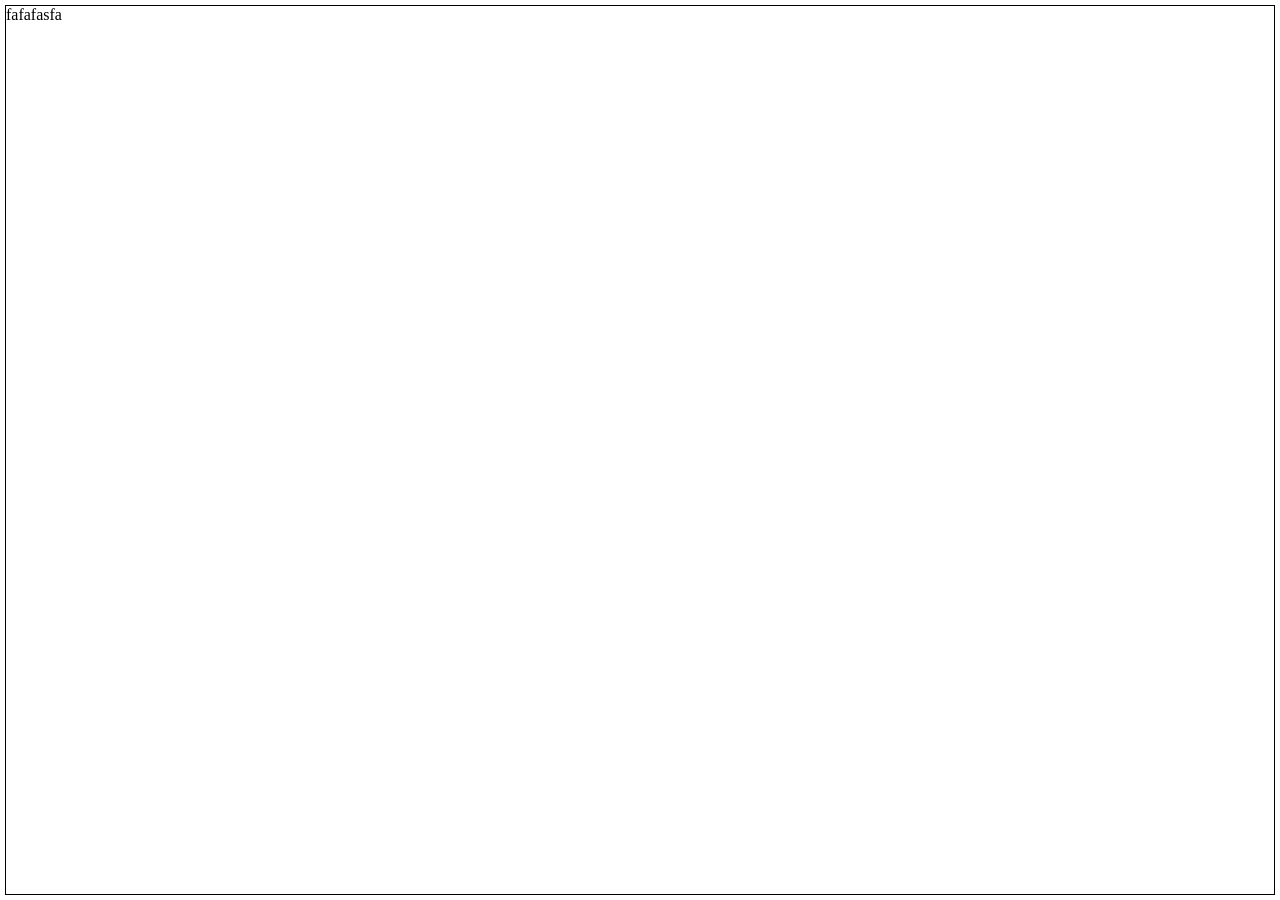
==== main.html @ e3d5ab17 "JT: commit inicial" ====
<!DOCTYPE HTML>
<html>
	<head>
		<meta http-equiv="Content-Type" content="text/html; charset=UTF-8">    
        <meta name="viewport" content="width=device-width, initial-scale=1">
        
        <link rel="stylesheet" href="pantalla_principal.css" />

		<title>UI Operario</title>
	</head>
	
	<body>
		<div id="pantalla_principal" class="pantalla">
			fafafasfa
		</div>
	</body>
    
    <script type="text/javascript" src="jquery-1.10.2.min.js"></script>
    <script type="text/javascript" src="underscore-min.js"></script> 
    <script type="text/javascript" src="Cryptico.min.js"></script>
	<script type="text/javascript" src="socket.io.js"></script>
    
	<script type="text/javascript" src="vortex.min.js"></script> 
	
    <script type="text/javascript" src="main.js"></script> 
    
    <script type="text/javascript" src="phonegap.js"></script>
</html>
---- pantalla_principal.css ----
.pantalla{
    display: none;
    position: absolute;
    top: 5px;
    bottom: 5px;
	left:5px;
	right:5px;
}

#pantalla_principal {
	display: initial;
	border: solid 1px black;
}
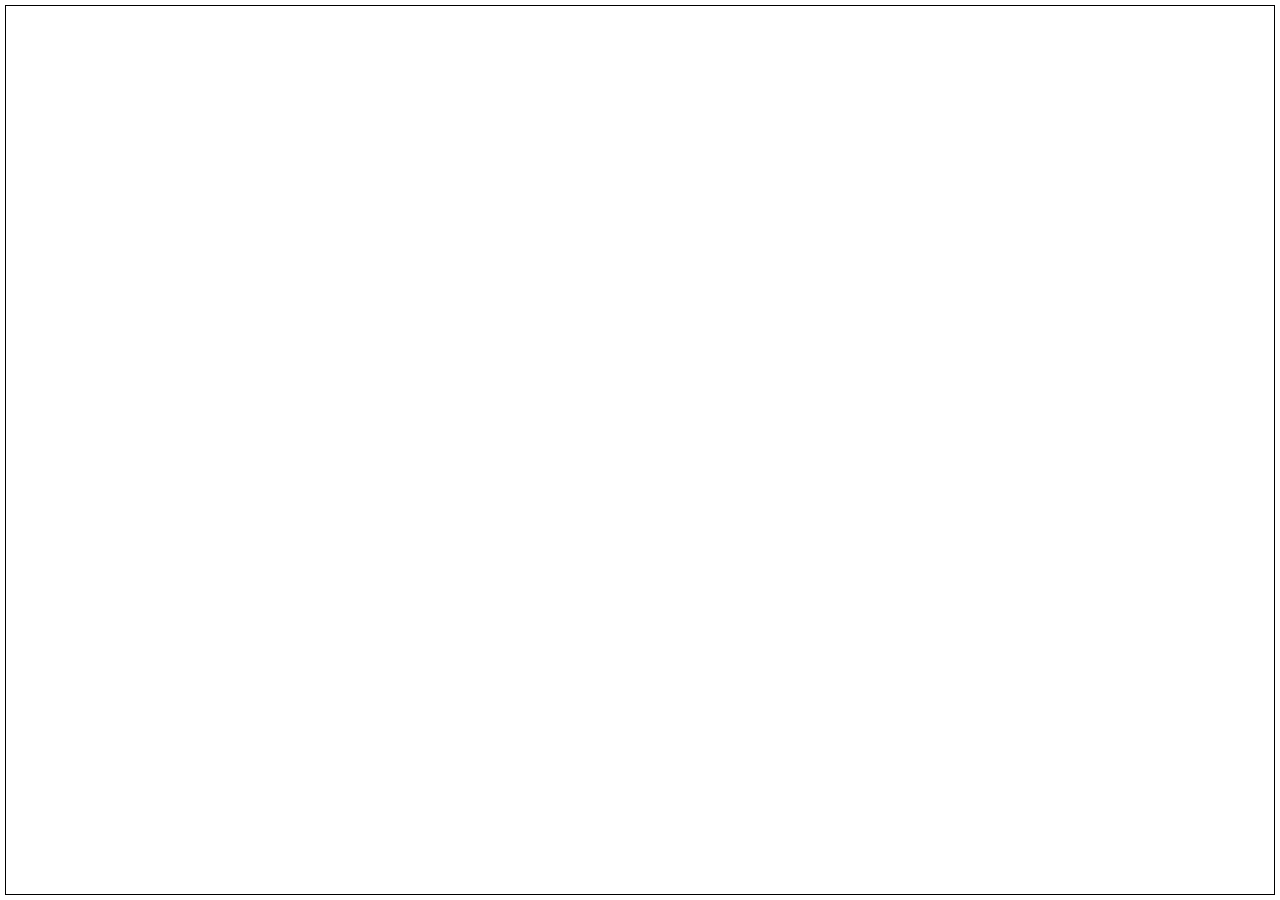
==== commit a7a09e0d: "JT: actualizacion, persiste problema de entrada de multiples mensajes medicionAislada, comparto códi" ====
--- a/main.html
+++ b/main.html
@@ -4,6 +4,7 @@
 		<meta http-equiv="Content-Type" content="text/html; charset=UTF-8">    
         <meta name="viewport" content="width=device-width, initial-scale=1">
         
+        <link rel="stylesheet" href="main.css" />
         <link rel="stylesheet" href="pantalla_principal.css" />
 
 		<title>UI Operario</title>
@@ -11,8 +12,27 @@
 	
 	<body>
 		<div id="pantalla_principal" class="pantalla">
-			fafafasfa
+			<ul id="lista_cotas">
+				
+			</ul>
 		</div>
+		<div id="plantillas">
+			<li id="plantilla_cota" class="cota">
+				<div class="desc_cota">
+					Descripcion de la cota de ejemplo
+				</div>
+				<div class="desc_instrumento">
+					Descripcion del instrumento de ejemploo
+				</div>
+				<div class="valorMedicion">
+					25.335
+				</div>
+				<svg class="regla" >
+				</svg>
+			</li>
+			
+		</div>
+		
 	</body>
     
     <script type="text/javascript" src="jquery-1.10.2.min.js"></script>
@@ -22,7 +42,9 @@
     
 	<script type="text/javascript" src="vortex.min.js"></script> 
 	
-    <script type="text/javascript" src="main.js"></script> 
+    <script type="text/javascript" src="snap.svg-min.js"></script>
+	
+	<script type="text/javascript" src="main.js"></script> 
     
     <script type="text/javascript" src="phonegap.js"></script>
 </html>
--- a/main.css
+++ b/main.css
@@ -0,0 +1,17 @@
+ul {
+	list-style-type: none;
+	margin:0;
+	padding:0;
+}
+div.pantalla{
+    display: none;
+    position: absolute;
+    top: 5px;
+    bottom: 5px;
+	left:5px;
+	right:5px;
+}
+
+#plantillas{
+	display: none;
+}
--- a/pantalla_principal.css
+++ b/pantalla_principal.css
@@ -1,13 +1,46 @@
-.pantalla{
-    display: none;
-    position: absolute;
-    top: 5px;
-    bottom: 5px;
-	left:5px;
-	right:5px;
-}
 
 #pantalla_principal {
 	display: initial;
 	border: solid 1px black;
 }
+
+#pantalla_principal
+li.cota {
+	background-color: rgb(200,200,200);
+	border: solid 1px black;
+	height: 50px;
+}
+
+#pantalla_principal
+li.siguiente{
+	background-color: rgb(130,130,230);
+	height: 100px;
+}
+
+#pantalla_principal
+li.anterior{
+	height: 150px;
+}
+
+#pantalla_principal
+li.paso{
+	background-color: rgb(130,230,130);
+}
+
+#pantalla_principal
+li.no_paso{
+	background-color: rgb(230,130,130);
+}
+
+#pantalla_principal
+li.cota
+svg.regla{
+	/*position: absolute;
+	left: 20px;
+	top: 20px;*/
+	
+	width: 100%;
+	height: 50px;
+	border: solid 1px;
+}
+
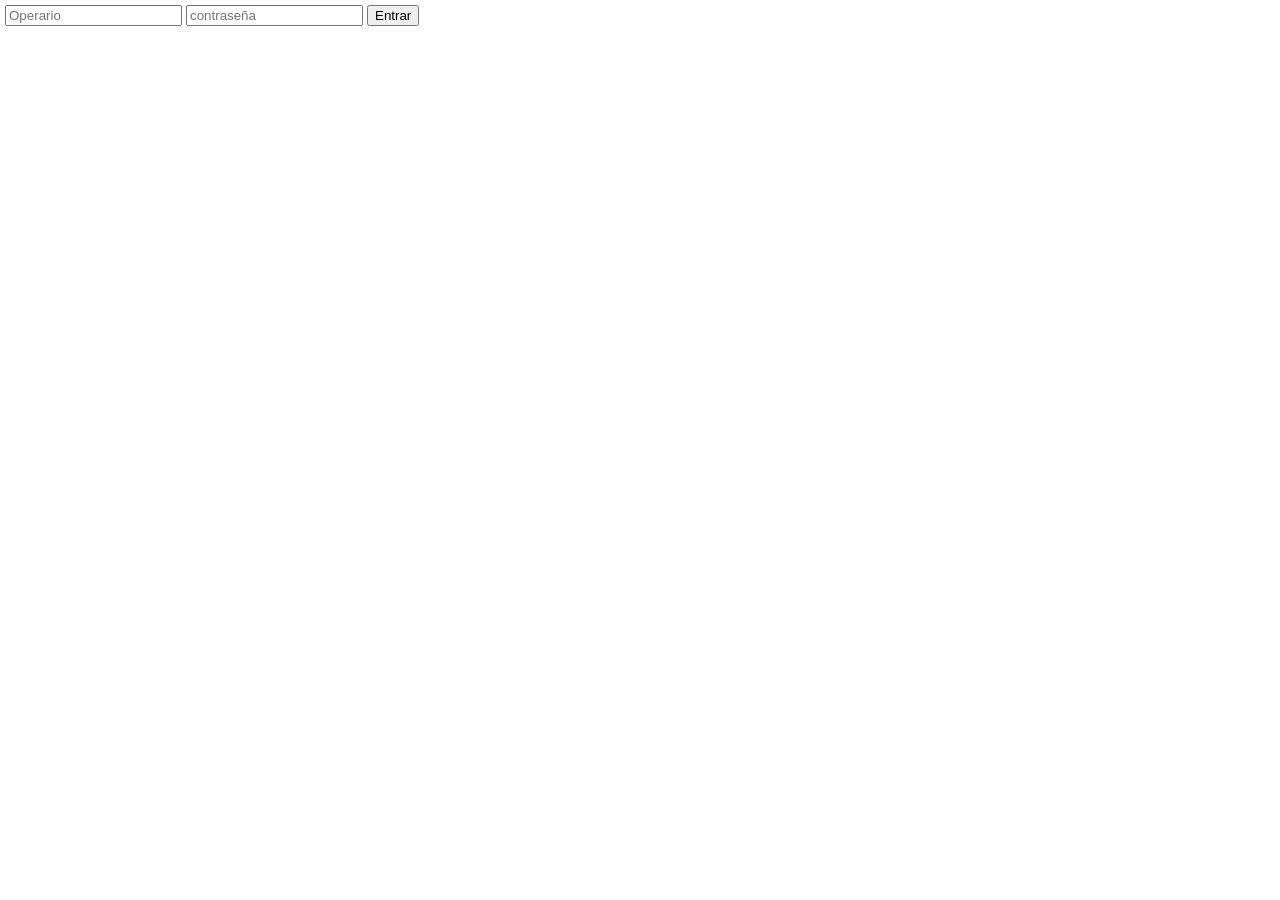
==== commit ea728852: "JT: con pantalla de login, pantalla de seleccion de pieza, pantalla de medicion: funcionando (protot" ====
--- a/main.html
+++ b/main.html
@@ -5,31 +5,51 @@
         <meta name="viewport" content="width=device-width, initial-scale=1">
         
         <link rel="stylesheet" href="main.css" />
-        <link rel="stylesheet" href="pantalla_principal.css" />
+        <link rel="stylesheet" href="pantalla_medicion.css" />
 
 		<title>UI Operario</title>
 	</head>
 	
 	<body>
-		<div id="pantalla_principal" class="pantalla">
-			<ul id="lista_cotas">
-				
-			</ul>
+		<div id="pantalla_login" class="pantalla">
+			<input id="idOperario" type="text" class="input_login" placeholder="Operario">   
+			<input id="password" type="password" class="input_login" placeholder="contraseña"/>
+			<input id="boton_ingresar" type="button" value="Entrar"/>
 		</div>
+		
+		<div id="pantalla_seleccion_pieza" class="pantalla">
+			<select id="select_pieza">
+			  <option value="1">PIEZA RRHH 3</option>
+			  <option value="2">CAÑETE RRHH 3</option>
+			  <option value="3">COCARDA PIRUL 889</option>
+			  <option value="4">BASTAGO 43</option>
+			</select>
+			<input id="boton_seleccionar" type="button" value="Seleccionar"/>
+		</div>
+		
 		<div id="plantillas">
-			<li id="plantilla_cota" class="cota">
-				<div class="desc_cota">
-					Descripcion de la cota de ejemplo
-				</div>
-				<div class="desc_instrumento">
-					Descripcion del instrumento de ejemploo
-				</div>
-				<div class="valorMedicion">
-					25.335
-				</div>
-				<svg class="regla" >
-				</svg>
-			</li>
+			
+			<div id="plantilla_pantalla_medicion" class="pantalla pantalla_medicion">
+				<ul class="lista_cotas">
+					
+				</ul>
+			</div>
+			
+			<ul>
+				<li id="plantilla_cota" class="cota">
+					<div class="desc_cota">
+						Descripcion de la cota de ejemplo
+					</div>
+					<div class="desc_instrumento">
+						Descripcion del instrumento de ejemploo
+					</div>
+					<div class="valorMedicion">
+						25.335
+					</div>
+					<svg class="regla" >
+					</svg>
+				</li>
+			<ul>
 			
 		</div>
 		
@@ -45,6 +65,10 @@
     <script type="text/javascript" src="snap.svg-min.js"></script>
 	
 	<script type="text/javascript" src="main.js"></script> 
+	
+	<script type="text/javascript" src="pantalla_login.js"></script> 
+	<script type="text/javascript" src="pantalla_seleccion_pieza.js"></script> 
+	<script type="text/javascript" src="pantalla_medicion.js"></script> 
     
     <script type="text/javascript" src="phonegap.js"></script>
 </html>
--- a/pantalla_medicion.css
+++ b/pantalla_medicion.css
@@ -0,0 +1,40 @@
+.pantalla_medicion
+li.cota {
+	background-color: rgb(200,200,200);
+	border: solid 1px black;
+	height: 50px;
+}
+
+.pantalla_medicion
+li.siguiente{
+	background-color: rgb(130,130,230);
+	height: 100px;
+}
+
+.pantalla_medicion
+li.anterior{
+	height: 150px;
+}
+
+.pantalla_medicion
+li.paso{
+	background-color: rgb(130,230,130);
+}
+
+.pantalla_medicion
+li.no_paso{
+	background-color: rgb(230,130,130);
+}
+
+.pantalla_medicion
+li.cota
+svg.regla{
+	/*position: absolute;
+	left: 20px;
+	top: 20px;*/
+	
+	width: 100%;
+	height: 50px;
+	border: solid 1px;
+	display: none;
+}
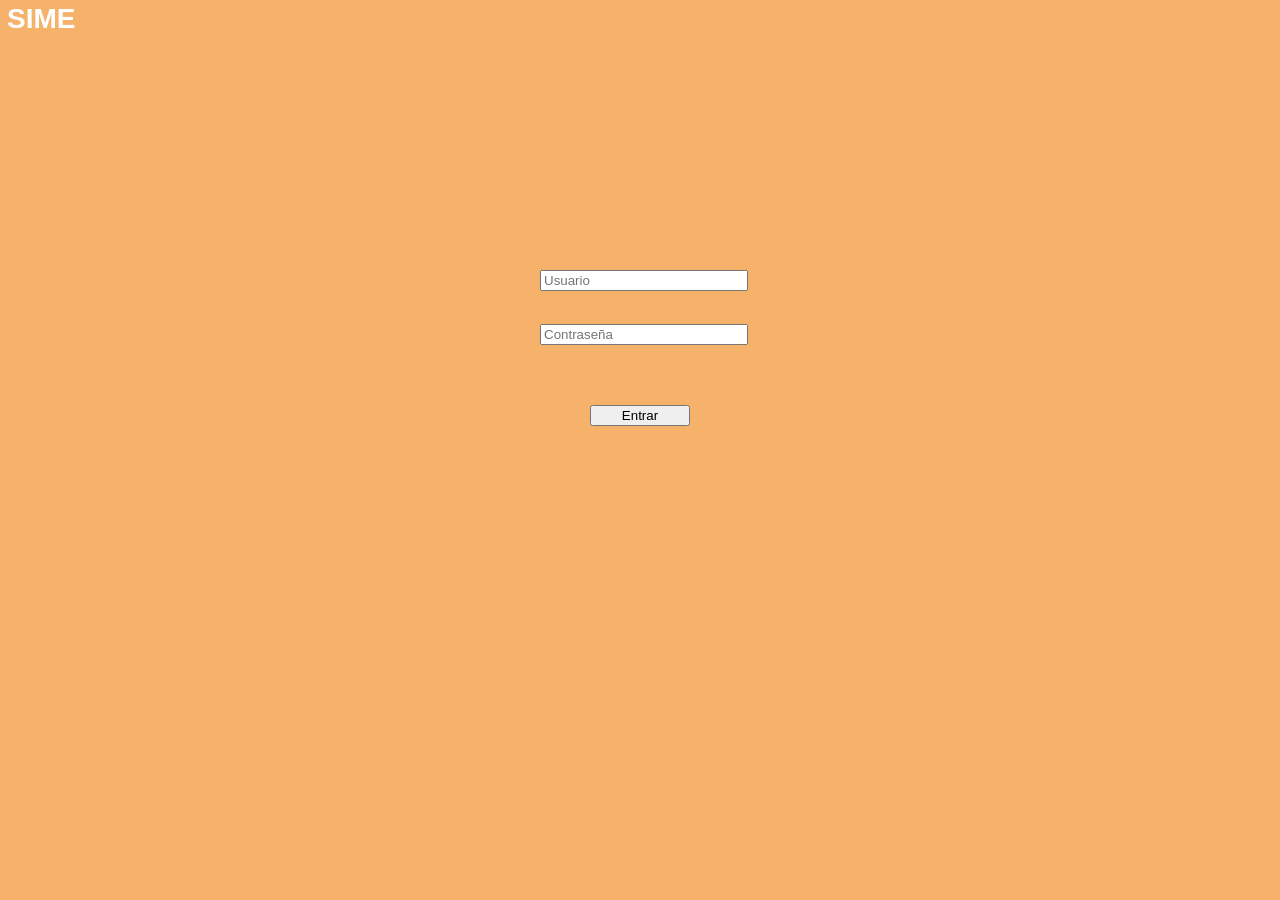
==== commit 4fbefd37: "JT: commit intermedio, solo para mostrar avance" ====
--- a/main.html
+++ b/main.html
@@ -5,52 +5,86 @@
         <meta name="viewport" content="width=device-width, initial-scale=1">
         
         <link rel="stylesheet" href="main.css" />
+        <link rel="stylesheet" href="pantalla_login.css" />
+        <link rel="stylesheet" href="barra_superior.css" />
+        <link rel="stylesheet" href="pantalla_seleccion_tipopieza.css" />
         <link rel="stylesheet" href="pantalla_medicion.css" />
 
 		<title>UI Operario</title>
 	</head>
 	
 	<body>
+		
 		<div id="pantalla_login" class="pantalla">
-			<input id="idOperario" type="text" class="input_login" placeholder="Operario">   
-			<input id="password" type="password" class="input_login" placeholder="contraseña"/>
+			<div id="marca_sime">SIME</div>
+			<input id="nombre" type="text" class="input_login" placeholder="Usuario">   
+			<input id="pass" type="password" class="input_login" placeholder="Contraseña"/>
 			<input id="boton_ingresar" type="button" value="Entrar"/>
 		</div>
 		
-		<div id="pantalla_seleccion_pieza" class="pantalla">
-			<select id="select_pieza">
-			  <option value="1">PIEZA RRHH 3</option>
-			  <option value="2">CAÑETE RRHH 3</option>
-			  <option value="3">COCARDA PIRUL 889</option>
-			  <option value="4">BASTAGO 43</option>
-			</select>
-			<input id="boton_seleccionar" type="button" value="Seleccionar"/>
+		<div id="barra_superior">
+			<div id="mensaje">
+			</div>
+			<div id="link_salir" class="link_pantalla">
+				X
+			</div>
+			<div id="link_pantalla_instrumentos" class="link_pantalla">
+				I
+			</div>
+			<div id="link_pantalla_seleccion_tipopieza" class="link_pantalla">
+				P
+			</div>
+		</div>
+		
+		<div id="pantalla_seleccion_tipopieza" class="pantalla">
+			<input id="textoBusqueda"/>
+			<ul class="lista_tipopiezas lista">
+			
+			</ul>
+		</div>
+		
+		<div id="pantalla_instrumentos" class="pantalla">
+			<input id="textoBusqueda"/>
+			<ul class="lista_instrumentos lista">
+			
+			</ul>
 		</div>
 		
 		<div id="plantillas">
 			
 			<div id="plantilla_pantalla_medicion" class="pantalla pantalla_medicion">
+				<div class="toolbar">
+					<img src="">
+					</img>
+					
+				</div>
 				<ul class="lista_cotas">
 					
 				</ul>
 			</div>
 			
-			<ul>
-				<li id="plantilla_cota" class="cota">
-					<div class="desc_cota">
-						Descripcion de la cota de ejemplo
-					</div>
-					<div class="desc_instrumento">
-						Descripcion del instrumento de ejemploo
-					</div>
-					<div class="valorMedicion">
-						25.335
-					</div>
-					<svg class="regla" >
-					</svg>
-				</li>
-			<ul>
 			
+			<li id="plantilla_cota" class="cota">
+				<div class="desc_cota">
+					Descripcion de la cota de ejemplo
+				</div>
+				<div class="desc_instrumento">
+					Descripcion del instrumento de ejemploo
+				</div>
+				<div class="valorMedicion">
+					25.335
+				</div>
+				<svg class="regla" >
+				</svg>
+			</li>
+			
+			<li id="plantilla_tipo_pieza" class="tipo_pieza">
+				Descripcion del tipo de pieza de ejemplo
+			</li>
+			
+			<li id="plantilla_instrumento" class="instrumento">
+				Descripcion del tipo de instrumento de ejemplo
+			</li>
 		</div>
 		
 	</body>
@@ -67,8 +101,10 @@
 	<script type="text/javascript" src="main.js"></script> 
 	
 	<script type="text/javascript" src="pantalla_login.js"></script> 
-	<script type="text/javascript" src="pantalla_seleccion_pieza.js"></script> 
+	<script type="text/javascript" src="pantalla_instrumentos.js"></script>
+	<script type="text/javascript" src="pantalla_seleccion_tipopieza.js"></script> 
 	<script type="text/javascript" src="pantalla_medicion.js"></script> 
+	<script type="text/javascript" src="barra_superior.js"></script> 
     
     <script type="text/javascript" src="phonegap.js"></script>
 </html>
--- a/main.css
+++ b/main.css
@@ -6,12 +6,13 @@
 div.pantalla{
     display: none;
     position: absolute;
-    top: 5px;
-    bottom: 5px;
-	left:5px;
-	right:5px;
+    top: 24px;
+    bottom: 0px;
+	left:0px;
+	right:0px;
+	background-color: rgb(246, 178, 107);
 }
 
 #plantillas{
 	display: none;
-}+}
--- a/pantalla_login.css
+++ b/pantalla_login.css
@@ -0,0 +1,47 @@
+#pantalla_login{
+	position: absolute;
+    top: 0px;
+    bottom: 0px;
+	left:0px;
+	right:0px;
+	background-color: rgb(246, 178, 107);
+}
+
+#pantalla_login
+#nombre{
+	position: absolute;
+	width: 200px;
+	top: 30%;
+	margin-left: -100px;
+	left: 50%;
+}
+
+#pantalla_login
+#pass{
+	position: absolute;
+	width: 200px;
+	top: 36%;
+	margin-left: -100px;
+	left: 50%;
+}
+
+
+#pantalla_login
+#boton_ingresar{
+	position: absolute;
+	width: 100px;
+	top: 45%;
+	margin-left: -50px;
+	left: 50%;
+}
+
+#pantalla_login
+#marca_sime{
+	font-family: sans-serif;
+	font-size: 28px;
+	color: white;
+	font-weight: bold;
+	position: absolute;
+	left: 7px;
+	top: 3px;
+}
--- a/barra_superior.css
+++ b/barra_superior.css
@@ -0,0 +1,22 @@
+
+#barra_superior{
+    position: absolute;
+	top: 0px;
+	left: 0px;
+	right: 0px;
+	height: 24px;
+	border: solid 1px;
+	display: none;
+	background-color: rgb(246, 178, 107);
+}
+
+#barra_superior
+.link_pantalla{
+	display: inline-table;
+	border: solid 1px;
+	width: 20px;
+	height: 18px;
+	text-align: center;
+	float: right;
+	vertical-align: middle;
+}
--- a/pantalla_seleccion_tipopieza.css
+++ b/pantalla_seleccion_tipopieza.css
@@ -0,0 +1,11 @@
+#pantalla_seleccion_tipopieza
+li.tipopieza {
+	background-color: rgb(200,200,200);
+	border: solid 1px black;
+	height: 50px;
+}
+
+#pantalla_seleccion_tipopieza
+li.seleccionada{
+	background-color: rgb(130,130,230);
+}
